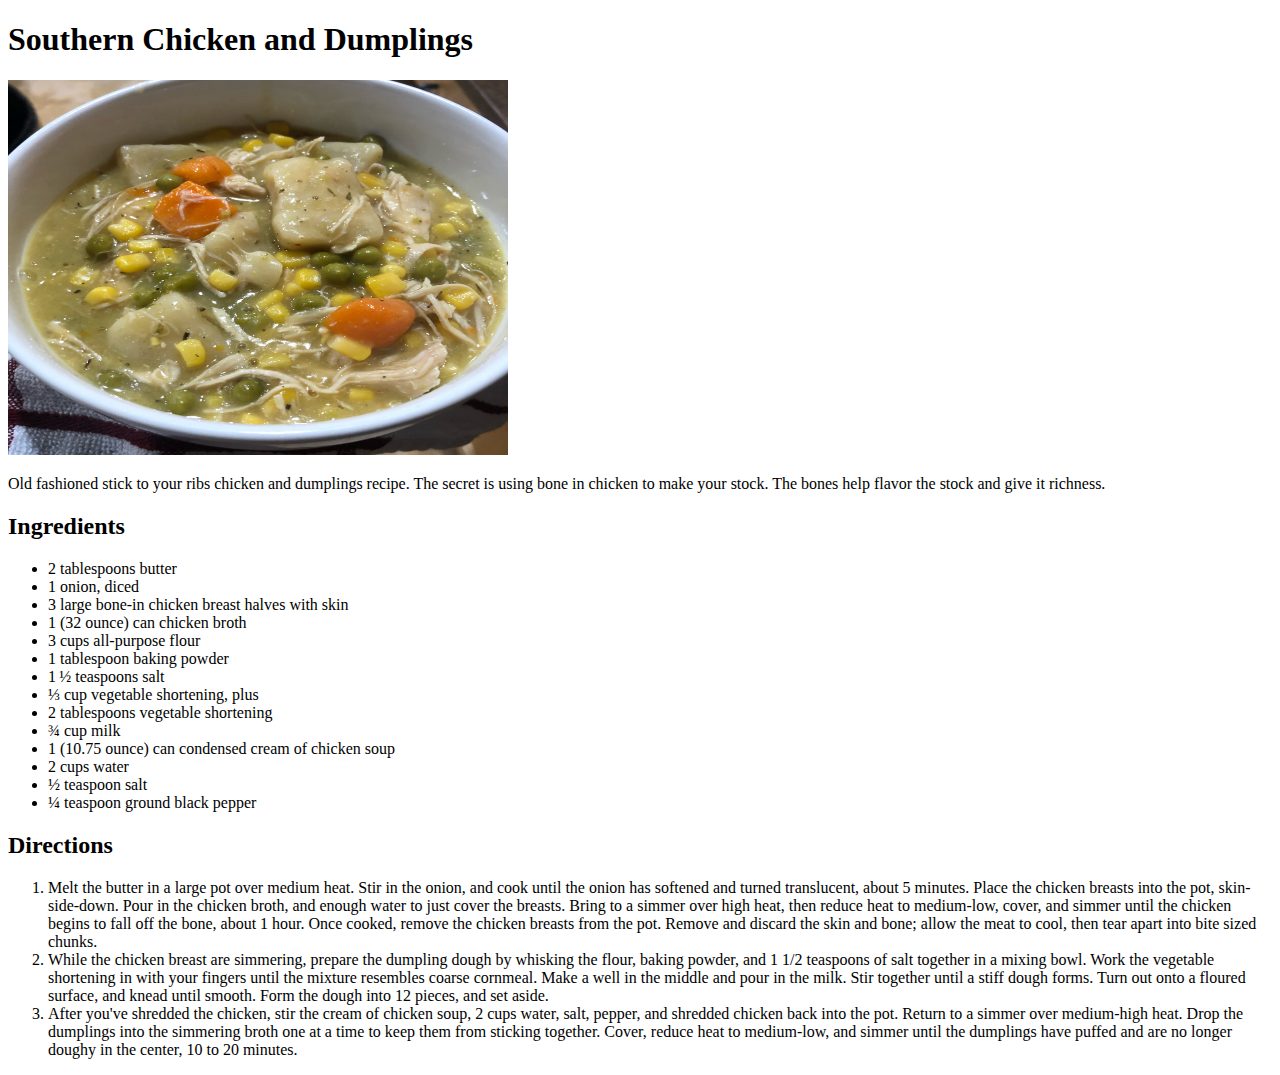
==== recipes/chicken-and-dumplings.html @ 8f3dd160 "Add new recipes plus links in index.html. Add images" ====
<!DOCTYPE html>
<html>
    <head>
        <meta charset="utf-8">
        <title>Chicken and Dumplings</title>
    </head>

    <body>
        <h1>Southern Chicken and Dumplings</h1>
        <img src="../images/dumplings.jpeg" width="500px" height="375px" alt="Chicken and Dumplings in a bowl"/>
        <p>Old fashioned stick to your ribs chicken and dumplings recipe. The secret is using bone in chicken to make your 
            stock. The bones help flavor the stock and give it richness.</p>
        <h2>Ingredients</h2>
        <ul>
            <li>2 tablespoons butter</li>
            <li>1 onion, diced</li>
            <li>3 large bone-in chicken breast halves with skin</li>
            <li>1 (32 ounce) can chicken broth</li>
            <li>3 cups all-purpose flour</li>
            <li>1 tablespoon baking powder</li>
            <li>1 ½ teaspoons salt</li>
            <li>⅓ cup vegetable shortening, plus</li>
            <li>2 tablespoons vegetable shortening</li>
            <li>¾ cup milk</li>
            <li>1 (10.75 ounce) can condensed cream of chicken soup</li>
            <li>2 cups water</li>
            <li>½ teaspoon salt</li>
            <li>¼ teaspoon ground black pepper</li>
        </ul>

        <h2>Directions</h2>
        <ol>
            <li>Melt the butter in a large pot over medium heat. Stir in the onion, and cook until the onion has softened 
                and turned translucent, about 5 minutes. Place the chicken breasts into the pot, skin-side-down. Pour in the chicken broth, 
                and enough water to just cover the breasts. Bring to a simmer over high heat, then reduce heat to medium-low, cover, 
                and simmer until the chicken begins to fall off the bone, about 1 hour. Once cooked, remove the chicken breasts from the pot. 
                Remove and discard the skin and bone; allow the meat to cool, then tear apart into bite sized chunks.</li>
            <li>While the chicken breast are simmering, prepare the dumpling dough by whisking the flour, baking powder, 
                and 1 1/2 teaspoons of salt together in a mixing bowl. Work the vegetable shortening in with your fingers until 
                the mixture resembles coarse cornmeal. Make a well in the middle and pour in the milk. Stir together until a stiff 
                dough forms. Turn out onto a floured surface, and knead until smooth. Form the dough into 12 pieces, and set aside.</li>
            <li>After you've shredded the chicken, stir the cream of chicken soup, 2 cups water, salt, pepper, and shredded chicken back 
                into the pot. Return to a simmer over medium-high heat. Drop the dumplings into the simmering broth one at a time to keep 
                them from sticking together. Cover, reduce heat to medium-low, and simmer until the dumplings have puffed and are no longer
                 doughy in the center, 10 to 20 minutes.</li>
        </ol>
    </body>
</html>
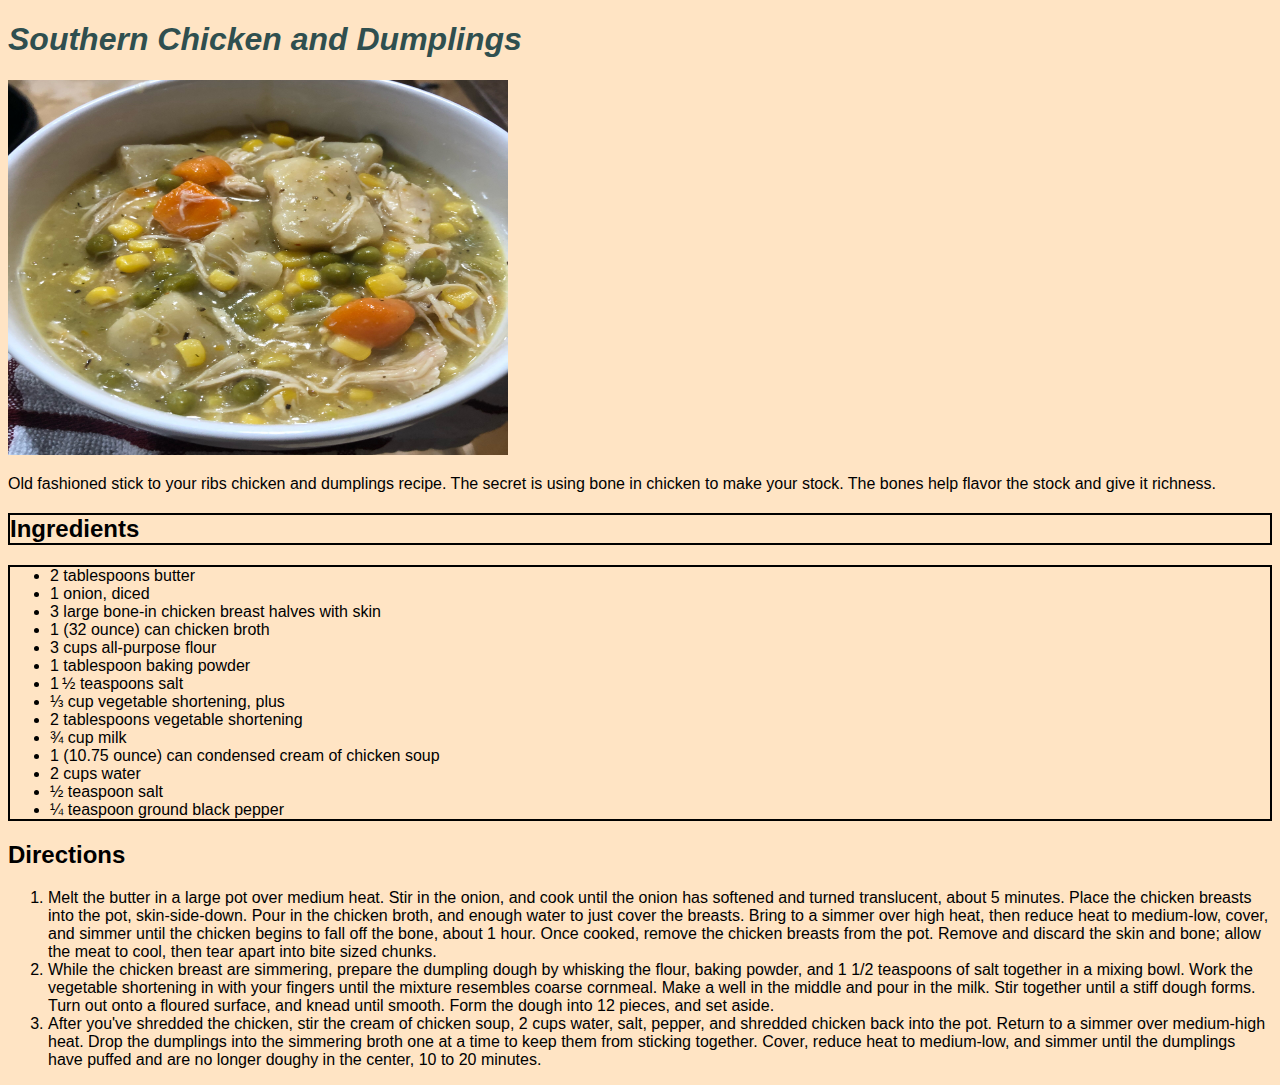
==== commit b5e79dfb: "Add CSS" ====
--- a/recipes/chicken-and-dumplings.html
+++ b/recipes/chicken-and-dumplings.html
@@ -2,16 +2,17 @@
 <html>
     <head>
         <meta charset="utf-8">
+        <link rel="stylesheet" type="text/css" href="../css/styles.css">
         <title>Chicken and Dumplings</title>
     </head>
 
     <body>
-        <h1>Southern Chicken and Dumplings</h1>
+        <h1 class="recipe-name">Southern Chicken and Dumplings</h1>
         <img src="../images/dumplings.jpeg" width="500px" height="375px" alt="Chicken and Dumplings in a bowl"/>
-        <p>Old fashioned stick to your ribs chicken and dumplings recipe. The secret is using bone in chicken to make your 
+        <p class="description">Old fashioned stick to your ribs chicken and dumplings recipe. The secret is using bone in chicken to make your 
             stock. The bones help flavor the stock and give it richness.</p>
-        <h2>Ingredients</h2>
-        <ul>
+        <h2 class="ingredients">Ingredients</h2>
+        <ul class="ingredients">
             <li>2 tablespoons butter</li>
             <li>1 onion, diced</li>
             <li>3 large bone-in chicken breast halves with skin</li>
--- a/css/styles.css
+++ b/css/styles.css
@@ -0,0 +1,15 @@
+* {
+  background-color: bisque;
+  font-family:'Trebuchet MS', 'Lucida Sans Unicode', 'Lucida Grande', 'Lucida Sans', Arial, sans-serif  
+}
+
+.ingredients {
+    border: 2px solid black;
+}
+
+.recipe-name {
+    font-weight: bold;
+    font-style: oblique;
+    color: darkslategrey;
+}
+
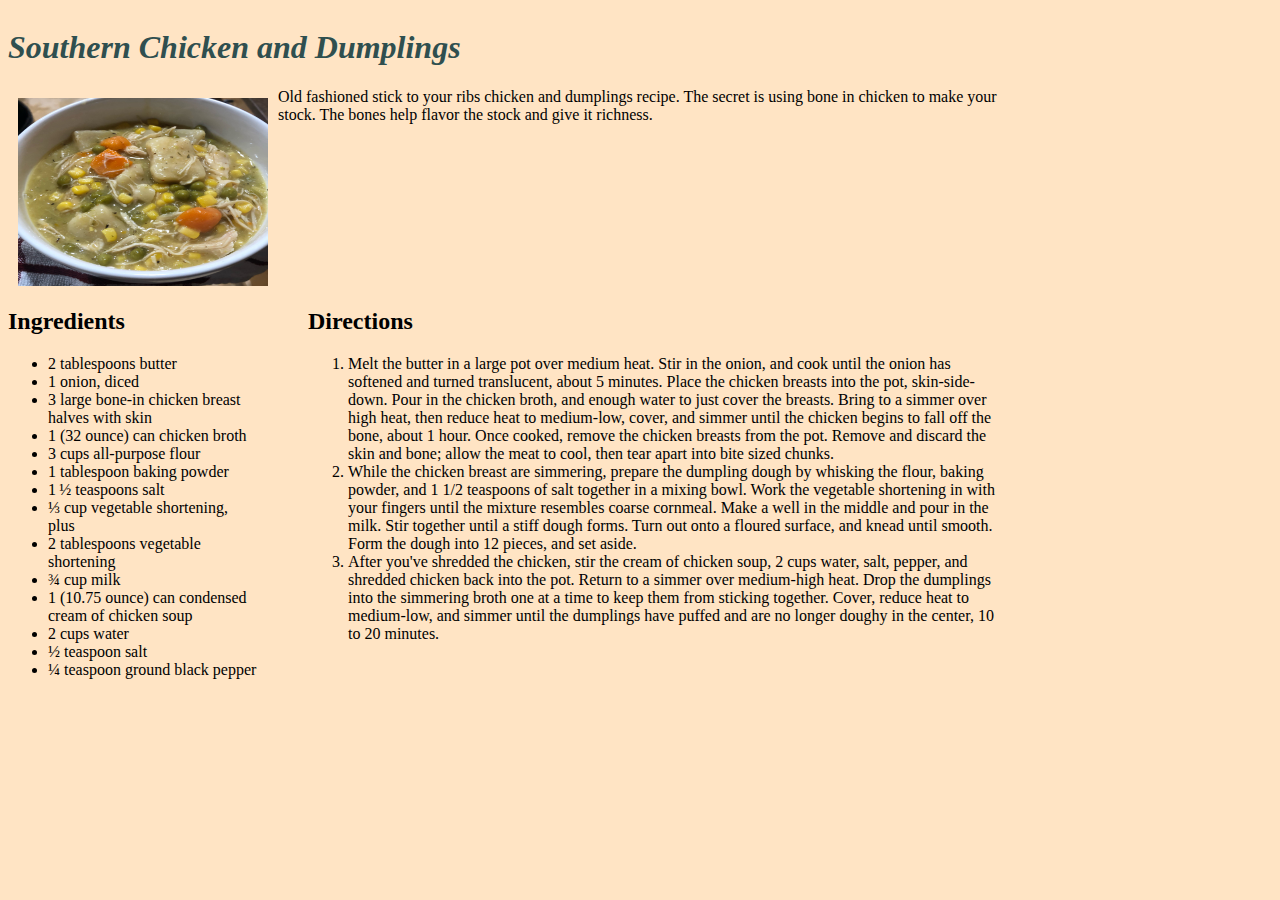
==== commit 2f427c42: "Styling work" ====
--- a/recipes/chicken-and-dumplings.html
+++ b/recipes/chicken-and-dumplings.html
@@ -7,43 +7,54 @@
     </head>
 
     <body>
-        <h1 class="recipe-name">Southern Chicken and Dumplings</h1>
-        <img src="../images/dumplings.jpeg" width="500px" height="375px" alt="Chicken and Dumplings in a bowl"/>
-        <p class="description">Old fashioned stick to your ribs chicken and dumplings recipe. The secret is using bone in chicken to make your 
-            stock. The bones help flavor the stock and give it richness.</p>
-        <h2 class="ingredients">Ingredients</h2>
-        <ul class="ingredients">
-            <li>2 tablespoons butter</li>
-            <li>1 onion, diced</li>
-            <li>3 large bone-in chicken breast halves with skin</li>
-            <li>1 (32 ounce) can chicken broth</li>
-            <li>3 cups all-purpose flour</li>
-            <li>1 tablespoon baking powder</li>
-            <li>1 ½ teaspoons salt</li>
-            <li>⅓ cup vegetable shortening, plus</li>
-            <li>2 tablespoons vegetable shortening</li>
-            <li>¾ cup milk</li>
-            <li>1 (10.75 ounce) can condensed cream of chicken soup</li>
-            <li>2 cups water</li>
-            <li>½ teaspoon salt</li>
-            <li>¼ teaspoon ground black pepper</li>
-        </ul>
+       
+        <header class="recipe-description">
+            <h1>Southern Chicken and Dumplings</h1>          
+            <img src="../images/dumplings.jpeg" alt="Chicken and Dumplings in a bowl">
+            <p>Old fashioned stick to your ribs chicken and dumplings recipe. The secret is using bone 
+                in chicken to make your stock. The bones help flavor the stock and give it richness.</p>
+        </header> 
+               
+        <div class="recipe-card">
+            <div class="ingredients">
+                <h2>Ingredients</h2>
+                <ul>
+                    <li>2 tablespoons butter</li>
+                    <li>1 onion, diced</li>
+                    <li>3 large bone-in chicken breast halves with skin</li>
+                    <li>1 (32 ounce) can chicken broth</li>
+                    <li>3 cups all-purpose flour</li>
+                    <li>1 tablespoon baking powder</li>
+                    <li>1 ½ teaspoons salt</li>
+                    <li>⅓ cup vegetable shortening, plus</li>
+                    <li>2 tablespoons vegetable shortening</li>
+                    <li>¾ cup milk</li>
+                    <li>1 (10.75 ounce) can condensed cream of chicken soup</li>
+                    <li>2 cups water</li>
+                    <li>½ teaspoon salt</li>
+                    <li>¼ teaspoon ground black pepper</li>
+                </ul>
+            </div>
 
-        <h2>Directions</h2>
-        <ol>
-            <li>Melt the butter in a large pot over medium heat. Stir in the onion, and cook until the onion has softened 
-                and turned translucent, about 5 minutes. Place the chicken breasts into the pot, skin-side-down. Pour in the chicken broth, 
-                and enough water to just cover the breasts. Bring to a simmer over high heat, then reduce heat to medium-low, cover, 
-                and simmer until the chicken begins to fall off the bone, about 1 hour. Once cooked, remove the chicken breasts from the pot. 
-                Remove and discard the skin and bone; allow the meat to cool, then tear apart into bite sized chunks.</li>
-            <li>While the chicken breast are simmering, prepare the dumpling dough by whisking the flour, baking powder, 
-                and 1 1/2 teaspoons of salt together in a mixing bowl. Work the vegetable shortening in with your fingers until 
-                the mixture resembles coarse cornmeal. Make a well in the middle and pour in the milk. Stir together until a stiff 
-                dough forms. Turn out onto a floured surface, and knead until smooth. Form the dough into 12 pieces, and set aside.</li>
-            <li>After you've shredded the chicken, stir the cream of chicken soup, 2 cups water, salt, pepper, and shredded chicken back 
-                into the pot. Return to a simmer over medium-high heat. Drop the dumplings into the simmering broth one at a time to keep 
-                them from sticking together. Cover, reduce heat to medium-low, and simmer until the dumplings have puffed and are no longer
-                 doughy in the center, 10 to 20 minutes.</li>
-        </ol>
+            <div class="directions">
+                <h2>Directions</h2>
+                <ol>
+                    <li>Melt the butter in a large pot over medium heat. Stir in the onion, and cook until the onion has softened 
+                        and turned translucent, about 5 minutes. Place the chicken breasts into the pot, skin-side-down. Pour in the chicken broth, 
+                        and enough water to just cover the breasts. Bring to a simmer over high heat, then reduce heat to medium-low, cover, 
+                        and simmer until the chicken begins to fall off the bone, about 1 hour. Once cooked, remove the chicken breasts from the pot. 
+                        Remove and discard the skin and bone; allow the meat to cool, then tear apart into bite sized chunks.</li>
+                    <li>While the chicken breast are simmering, prepare the dumpling dough by whisking the flour, baking powder, 
+                        and 1 1/2 teaspoons of salt together in a mixing bowl. Work the vegetable shortening in with your fingers until 
+                        the mixture resembles coarse cornmeal. Make a well in the middle and pour in the milk. Stir together until a stiff 
+                        dough forms. Turn out onto a floured surface, and knead until smooth. Form the dough into 12 pieces, and set aside.</li>
+                    <li>After you've shredded the chicken, stir the cream of chicken soup, 2 cups water, salt, pepper, and shredded chicken back 
+                        into the pot. Return to a simmer over medium-high heat. Drop the dumplings into the simmering broth one at a time to keep 
+                        them from sticking together. Cover, reduce heat to medium-low, and simmer until the dumplings have puffed and are no longer
+                        doughy in the center, 10 to 20 minutes.</li>
+                </ol>
+            </div>
+        </div>
+
     </body>
 </html>--- a/css/styles.css
+++ b/css/styles.css
@@ -1,15 +1,43 @@
 * {
   background-color: bisque;
-  font-family:'Trebuchet MS', 'Lucida Sans Unicode', 'Lucida Grande', 'Lucida Sans', Arial, sans-serif  
+  font-family: cursive;  
+}
+
+header {
+    height: 280px;
+    width: 1000px;
+    overflow: hidden;
+}
+
+.recipe-card{
+    width: 1000px;
 }
 
 .ingredients {
-    border: 2px solid black;
+     width: 250px;
+    float: left;
+    clear: right;    
 }
 
-.recipe-name {
+.directions {
+    width: 700px;   
+    float: right; 
+}
+
+.recipe-description h1{
     font-weight: bold;
     font-style: oblique;
     color: darkslategrey;
 }
 
+.recipe-description img{
+    height: 188px;
+    width: 250px;
+    float: left;
+    margin: 10px;
+}
+
+
+
+
+
